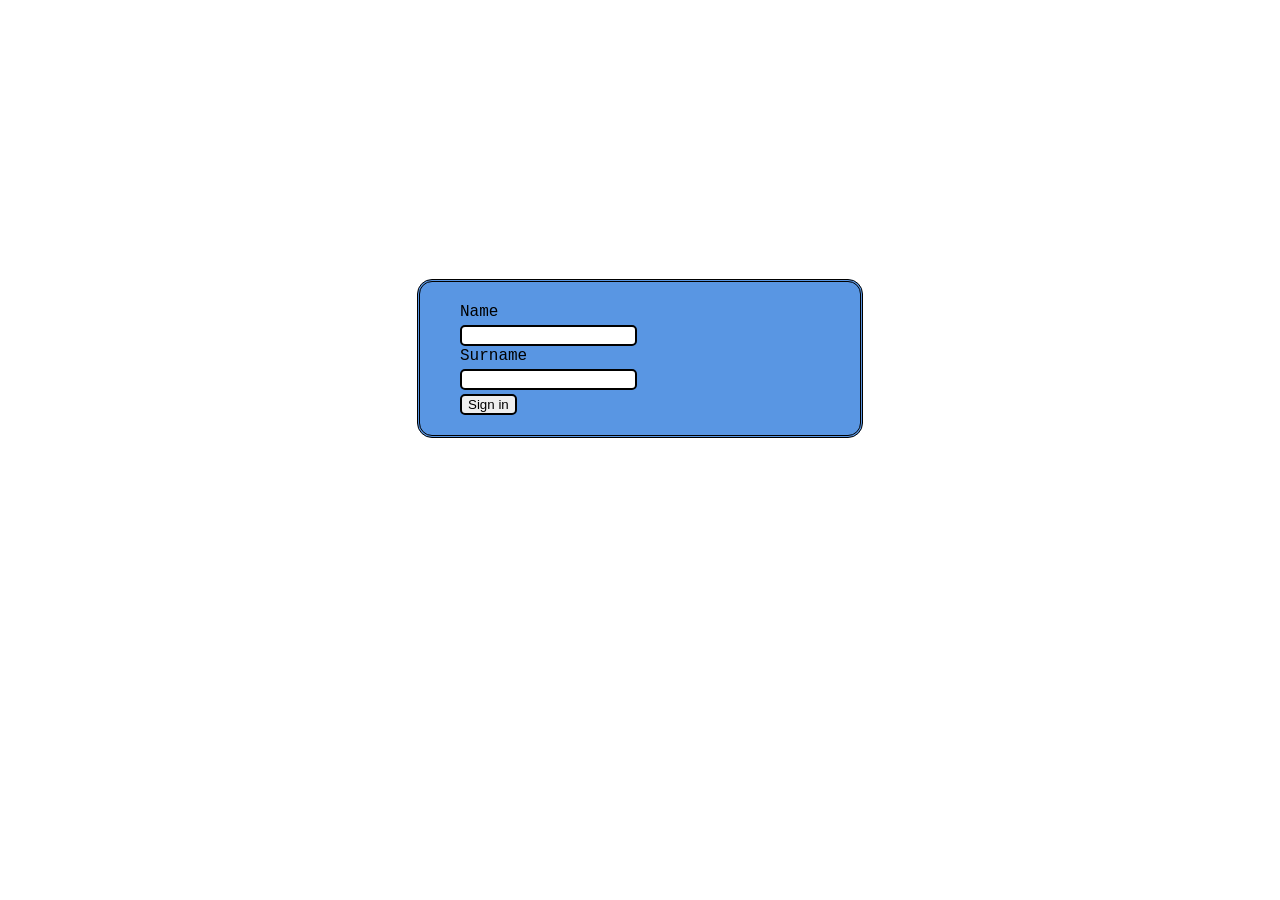
==== login/login.html @ ddaa47ed "Notes app" ====
<!DOCTYPE html>
<html lang="en">
  <head>
    <meta charset="UTF-8" />
    <meta http-equiv="X-UA-Compatible" content="IE=edge" />
    <meta name="viewport" content="width=device-width, initial-scale=1.0" />
    <title>Document</title>
    <script src="login.js" defer></script>
    <link rel="stylesheet" href="./login.css" />
  </head>
  <body>
    <form action="">
      <label for="name">Name</label><br />
      <input type="text" id="name" class="name" required /><br />
      <label for="surname">Surname</label><br />
      <input type="text" id="surname" class="surname" required /><br />
      <input type="submit" value="Sign in" />
    </form>
  </body>
</html>
---- login/login.css ----
body {
  display: flex;
  justify-content: center;
  /* margin: auto; */
  align-items: center;
  min-height: 700px;
}

form {
  /* height: 200px; */
  width: 400px;
  margin-top: 50px;
  margin-bottom: 50px;
  margin-right: 50px;
  margin-left: 50px;
  background-color: #5996e3;
  border-radius: 15px;
  border-style: double;
  padding: 20px;
}

label {
  margin: 20px;
  font-family: "Lucida Console", "Courier New", monospace;
}

input {
  margin-left: 20px;
  border-radius: 5px;
  border: solid;
  border-width: 2px;
  margin-top: 4px;
}
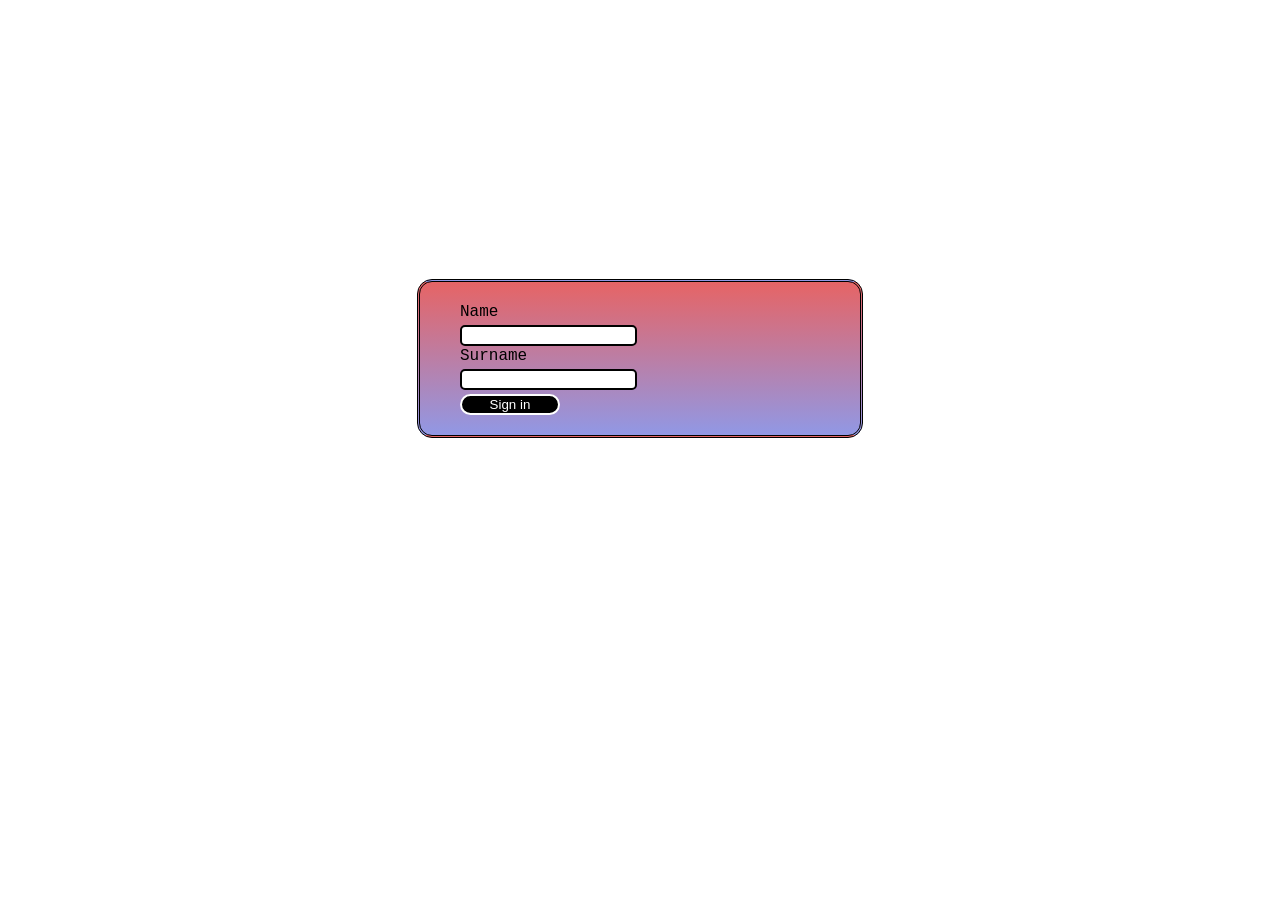
==== commit 94c97df6: "new style" ====
--- a/login/login.html
+++ b/login/login.html
@@ -14,7 +14,7 @@
       <input type="text" id="name" class="name" required /><br />
       <label for="surname">Surname</label><br />
       <input type="text" id="surname" class="surname" required /><br />
-      <input type="submit" value="Sign in" />
+      <input type="submit" value="Sign in" class="button" />
     </form>
   </body>
 </html>
--- a/login/login.css
+++ b/login/login.css
@@ -1,19 +1,17 @@
 body {
   display: flex;
   justify-content: center;
-  /* margin: auto; */
   align-items: center;
   min-height: 700px;
 }
 
 form {
-  /* height: 200px; */
   width: 400px;
   margin-top: 50px;
   margin-bottom: 50px;
   margin-right: 50px;
   margin-left: 50px;
-  background-color: #5996e3;
+  background-image: linear-gradient(#e66465, #9198e5);
   border-radius: 15px;
   border-style: double;
   padding: 20px;
@@ -31,3 +29,10 @@
   border-width: 2px;
   margin-top: 4px;
 }
+
+.button {
+  background-color: #000000;
+  border-radius: 15px;
+  min-width: 100px;
+  color: white;
+}
